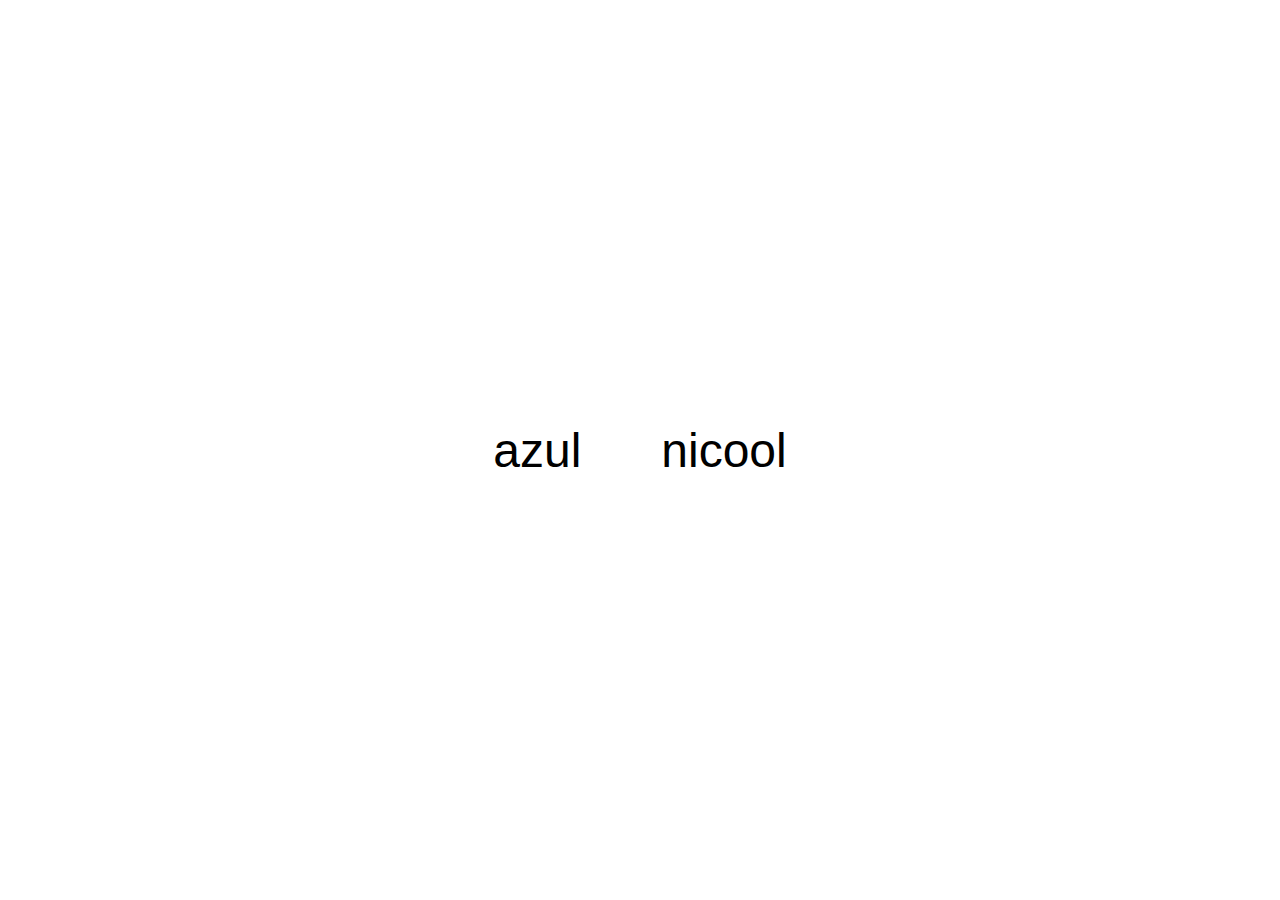
==== index.html @ 458f4a67 "Update index.html" ====
<!DOCTYPE html>
<html lang="en">
<head>
    <meta charset="UTF-8">
    <meta name="viewport" content="width=device-width, initial-scale=1.0">
    <title>holdmyhand</title>
    <link rel="stylesheet" href="styles.css">
</head>
<body>
    <div class="container">
        <a href="azul.html" class="word">azul</a>
        <a href="nicool.html" class="word">nicool</a>
    </div>
</body>
</html>
---- styles.css ----
body {
    display: flex;
    justify-content: center;
    align-items: center;
    height: 100vh;
    margin: 0;
    font-family: Arial, sans-serif;
}

.container {
    display: flex;
    gap: 60px; /* Increased gap for more space between words */
}

.word {
    text-decoration: none;
    color: black;
    font-size: 48px; /* Increased font size */
    position: relative;
    padding: 10px;
}

.word::before,
.word::after {
    content: '🦋';
    position: absolute;
    opacity: 0;
    transition: opacity 0.3s;
}

.word::before {
    left: -40px; /* Adjusted position */
}

.word::after {
    right: -40px; /* Adjusted position */
}

.word:hover::before,
.word:hover::after {
    opacity: 1;
}
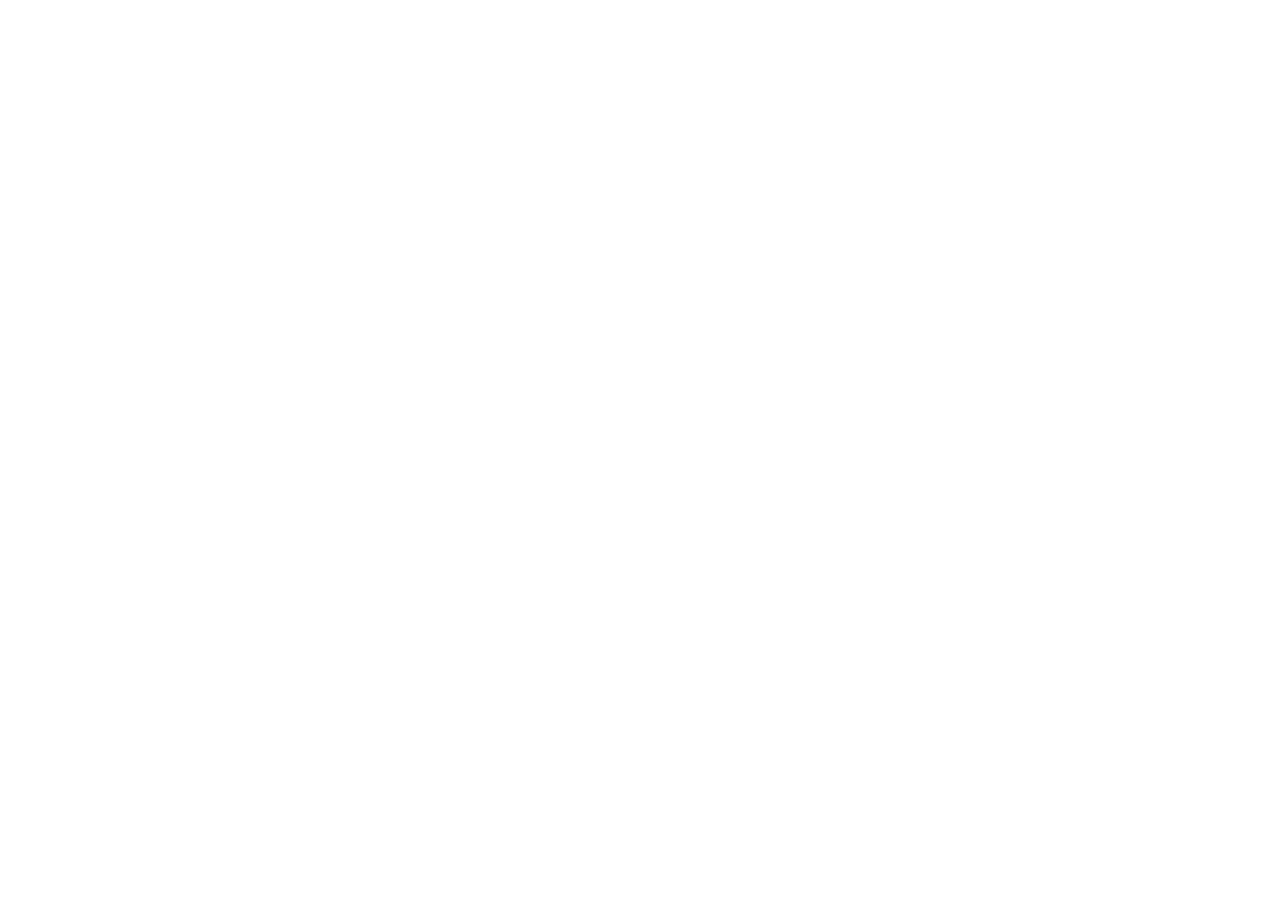
==== commit 8f08ab4b: "Update index.html" ====
--- a/index.html
+++ b/index.html
@@ -5,11 +5,52 @@
     <meta name="viewport" content="width=device-width, initial-scale=1.0">
     <title>holdmyhand</title>
     <link rel="stylesheet" href="styles.css">
-</head>
-<body>
-    <div class="container">
-        <a href="azul.html" class="word">azul</a>
-        <a href="nicool.html" class="word">nicool</a>
-    </div>
-</body>
-</html>
+    <style>
+        body {
+            display: flex;
+            justify-content: center;
+            align-items: center;
+            height: 100vh;
+            margin: 0;
+            font-family: Arial, sans-serif;
+        }
+        .container {
+            display: flex;
+            gap: 60px; /* Default gap for desktop */
+        }
+        .word {
+            text-decoration: none;
+            color: black;
+            font-size: 48px;
+            position: relative;
+            padding: 10px;
+        }
+        .word::before,
+        .word::after {
+            content: '🦋';
+            position: absolute;
+            opacity: 0;
+            transition: opacity 0.3s;
+        }
+        .word::before {
+            left: -40px;
+        }
+        .word::after {
+            right: -40px;
+        }
+        .word:hover::before,
+        .word:hover::after {
+            opacity: 1;
+        }
+
+        /* Media Query for Mobile Devices */
+        @media (max-width: 768px) {
+            .container {
+                gap: 20px; /* Reduced gap for mobile */
+            }
+            .word {
+                font-size: 36px; /* Optional: Reduce font size for better fit */
+            }
+        }
+    </style>
+
--- a/styles.css
+++ b/styles.css
@@ -41,3 +41,11 @@
     opacity: 1;
 }
 
+#text {
+    -webkit-user-select: none; /* Safari */
+    -moz-user-select: none; /* Firefox */
+    -ms-user-select: none; /* Internet Explorer/Edge */
+    user-select: none; /* Non-prefixed version, currently supported by Chrome, Edge, Opera and Firefox */
+}
+
+
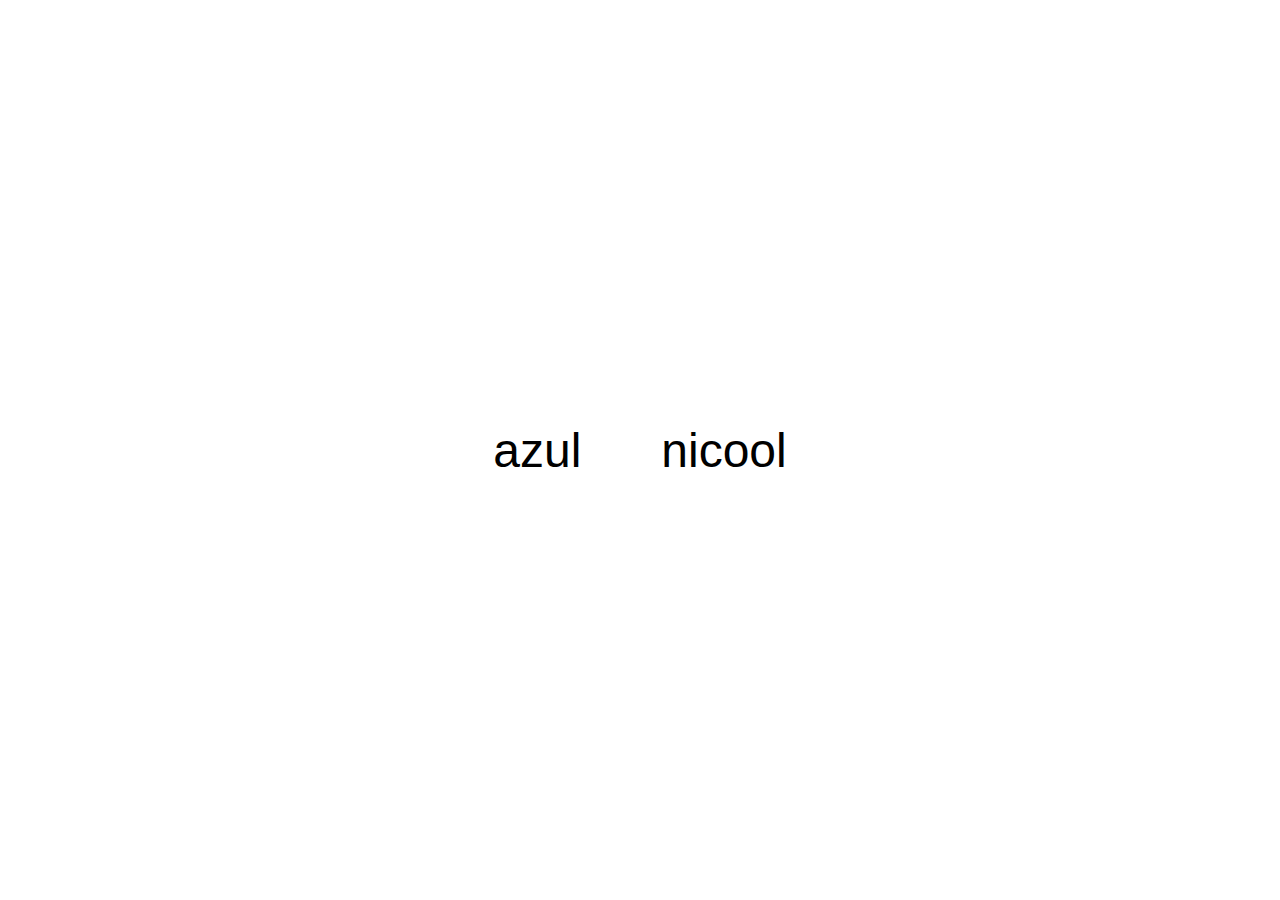
==== commit 26fc99c6: "Update index.html" ====
--- a/index.html
+++ b/index.html
@@ -49,8 +49,23 @@
                 gap: 20px; /* Reduced gap for mobile */
             }
             .word {
-                font-size: 36px; /* Optional: Reduce font size for better fit */
+                font-size: 36px; /* Adjust font size for mobile */
+                padding: 8px; /* Adjust padding for better fit */
+            }
+            .word::before,
+            .word::after {
+                font-size: 24px; /* Adjust butterfly size for mobile */
             }
         }
     </style>
+</head>
+<body>
+    <div class="container">
+        <a href="azul.html" class="word">azul</a>
+        <a href="nicool.html" class="word">nicool</a>
+    </div>
+</body>
+</html>
 
+    </style>
+
